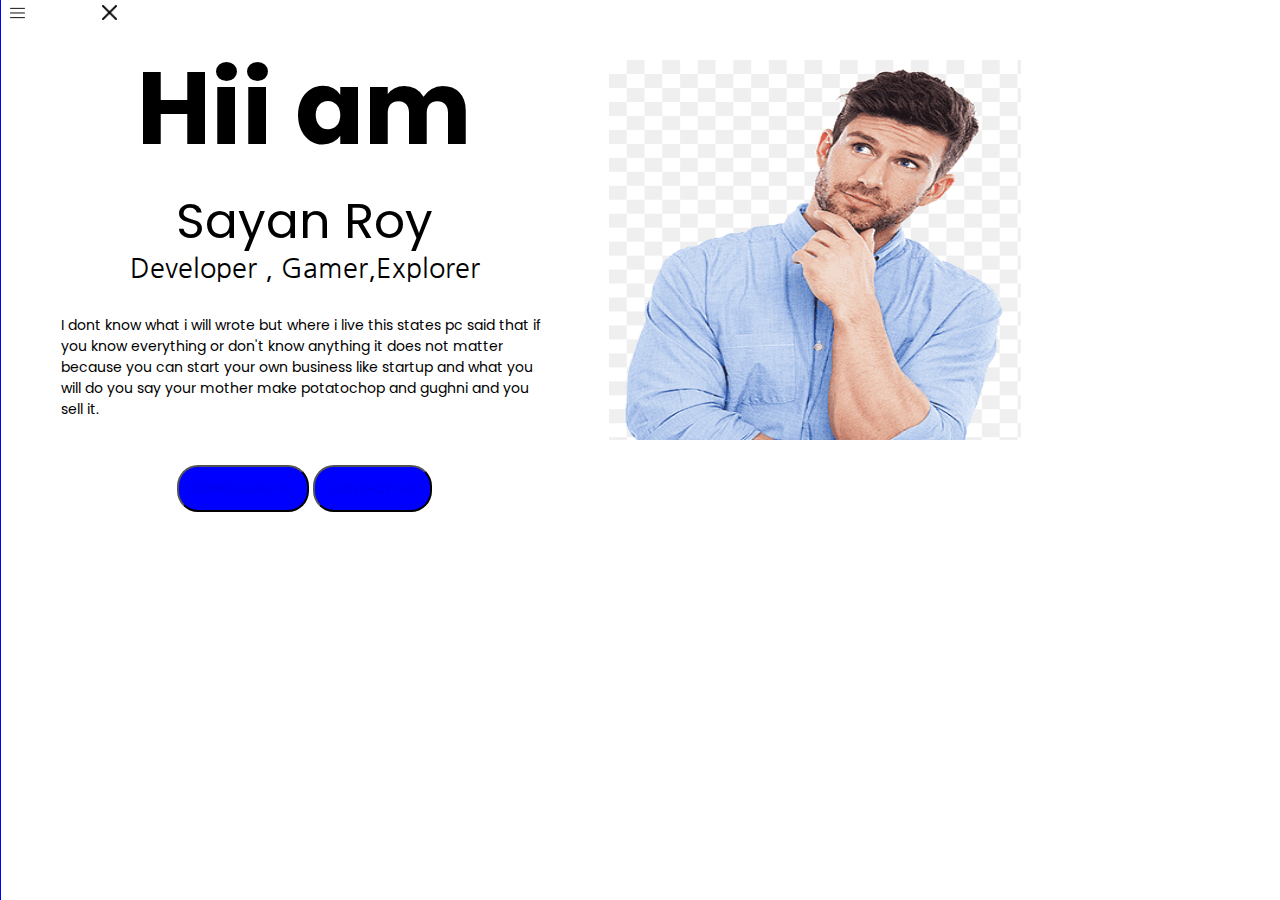
==== index.html @ c883a229 "first commit" ====
<!DOCTYPE html>
<html lang="en">
<head>
    <meta charset="UTF-8">
    <meta http-equiv="X-UA-Compatible" content="IE=edge">
    <meta name="viewport" content="width=device-width, initial-scale=1.0">
    <title> thapas chop-devoloper datascientist many more</title>
    <script  src="index.js"></script>
    <link rel="stylesheet" href="style.css">
</head>
<body>
<div class="container">
    <div class="sidebar sidebargo"> 
      <ul class="nav">
            <li><a href="/">Home</a></li>
            <li><a href="/intro.html">My Intro</a></li>
            <li><a href="/services.html">Services</a></li>
            <li><a href="/blog.html">Blog</a></li>
            <li><a href="/contact.html">Contactme</a></li>
        </ul>
   
    </div>
<div class="main">
   <div class="hamburger " >
        <img class="ham" src="image/hamburger.png" width="15px">   
        <img class="cross" src="image/close.png" width="15px">
   </div>
    
    <div class="infocon">
        <div class="info">
            <div class="hello"><h2>Hii am</h2></div>  
            <div class="name">Sayan Roy</div>
            <div class="hobby">Developer , Gamer,Explorer</div>
            <div class="about">I dont know what i will wrote but where i live this states pc said that
             if you know everything or don't know anything it does not matter because you can start your own business like startup and 
             what you will do you say your mother make  potatochop and gughni and you sell it.  </div>  
             <div class="button">
                <button><a href="/cv.txt">DOWNLOAD CV</a></button>
                <button><a href="/contact.html">CONTACT ME</a></button>
             </div>
        </div>
        <div class="pic">
            <img src="image/im.png" alt="logo" >
        </div>
    </div>
 </div>

 </div>


</body>
</html>
---- style.css ----
@import url('https://fonts.googleapis.com/css2?family=Nanum+Gothic&display=swap');
@import url('https://fonts.googleapis.com/css2?family=Poppins:wght@500&family=Tilt+Prism&display=swap');
@import url('https://fonts.googleapis.com/css2?family=Poppins:wght@500&display=swap');
@import url('https://fonts.googleapis.com/css2?family=Lora:wght@500&family=Nanum+Gothic&display=swap');
*{
    margin:0;
    padding: 0;
   
}

.container{      
    height: 100vh;
    width: 100vw;
  

}  



 /* sidebar-section*/


.sidebar{
    background-color:blue;
    font-family: 'Poppins', sans-serif;
   height: 100vh; 
   color:antiquewhite;

}

.sidebar .nav{
    padding: 11px;
}

.sidebar .nav li{
    list-style: none;
    padding: 22px;
    font-size: 11px;
    margin-top:40px;
    
}

.sidebar .nav li:hover{
 border:   thick double rgb(0, 102, 255);
cursor: pointer;
 padding: 10px;
 transition-property:border;

 transition-timing-function: linear;

}


.sidebar .nav li a{
    text-decoration: none;
    color:aliceblue;
}


/** main-section*/

.container{
    display :flex;
}




.main{
    background-color:white;
    font-family: 'Poppins', sans-serif;
 height: auto;
   width:90vw;
}

.hamburger{    position: absolute;
    top: 2px;
    left: 10px;
cursor: pointer;}

.cross{
    margin-left: 73px;
    margin-top: 1px;
}

.sidebargo{
    transform: translate(-129px,0);
     position: absolute;
 }



.infocon{
    background-color:white;
    height: auto;
    width:90vw;
    display: flex;
    justify-content: space-around;
}

.info{
    padding: 2rem;
    display: flex;
    flex-direction: column;
    align-items: center;
}

.hello{
    font-size: 68px;
}

.name{
    font-size: 49px;
    margin-bottom: 35px
    font-family: 'Lora', serif;
}

.hobby{
    font-size: 27px;
    margin-top: -6px;
    font-family: 'Nanum Gothic', sans-serif;
}

.about{padding: 29px;
    font-size: 14px;}


 .pic img{   
    background-color: white;
    margin-top: 60px;
    width: 412px;
    height: 380px;
    margin-right: 131px;
 }
.button button{
    padding:14px;
    border-radius: 21px;
    background-color:blue;
    color: beige;
    margin-top: 16px;
    cursor:pointer;

  
}

.button button a{
    text-decoration: none;
}

.button button:hover{
    background-color:black;
    color: greenyellow;
}

   

/* contact-from*/

.main h1{  text-align: center;
    font-family: 'Nanum Gothic', sans-serif;
    padding: 52px;
}

.contactform form div{
    display:flex;
    flex-direction: column;
    align-items: center;
}
.contactform form div input{
    width: 30vw;
    border-radius: 5px;
    background-color:darkred;
    color: blanchedalmond;
   cursor: pointer;
}


.contactform form div button{
    background-color: black;
    color: beige;
    border-radius: 5px;
    height: 27px;
    width: 83px;
    margin-top: 14px;
    cursor: pointer;
}


/* blog-code*/
.blog h1{
    text-align: left;
 padding-inline: 57px;
}
.blog-body{
    margin-top: 59px;
    padding: 10px 80px;
    font-size: 50px;
}


.blog div h2{
    color:black;
    font-family: 'Poppins', sans-serif; 
    font-size: 22px;
    padding: 2px;
}

.blog div p{
    font-size: 10px;
}
.blog div button{
    background-color: blue;
    color: blanchedalmond;
    border-radius: 7px;
    height: 32px;
    width: 79px;
    margin-top: 5px;8*
}



/* INTRO-SECTION*/

.about h2{    color:black;
    font-family: 'Poppins', sans-serif; 
    font-size: 37px;
    padding: 18px;

}

.about p{
    font-size: 16px;
    padding: 13px;
    padding: 18px;
}


.skill h2{ 
    font-family: 'Poppins', sans-serif;
    padding-left: 43px;
    font-size: 34px;
}

.skill li {list-style: none;
   padding: 9px 40px;
    font-family: 'Poppins', sans-serif; 
 font-size: 25px;
}
.skill .one hr{margin-left: 43px;
    height: 8px;
    border-radius: 5px;
    width:100px;
    background-color: darkviolet;
}

.skill .one2 hr{margin-left: 43px;
    height: 8px;
    border-radius: 5px;
    width:200px;
    background-color: darkviolet;
}

.skill .one3 hr{margin-left: 43px;
    height: 8px;
    border-radius: 5px;
    width:300px;
    background-color: darkviolet;
}

.skill .one4 hr{margin-left: 43px;
    height: 8px;
    border-radius: 5px;
    width:400px;
    background-color: darkviolet;
}





/* media-queries*/
@media(max-width:1215px){
   
   *{
    background-color:red;
   } 
}
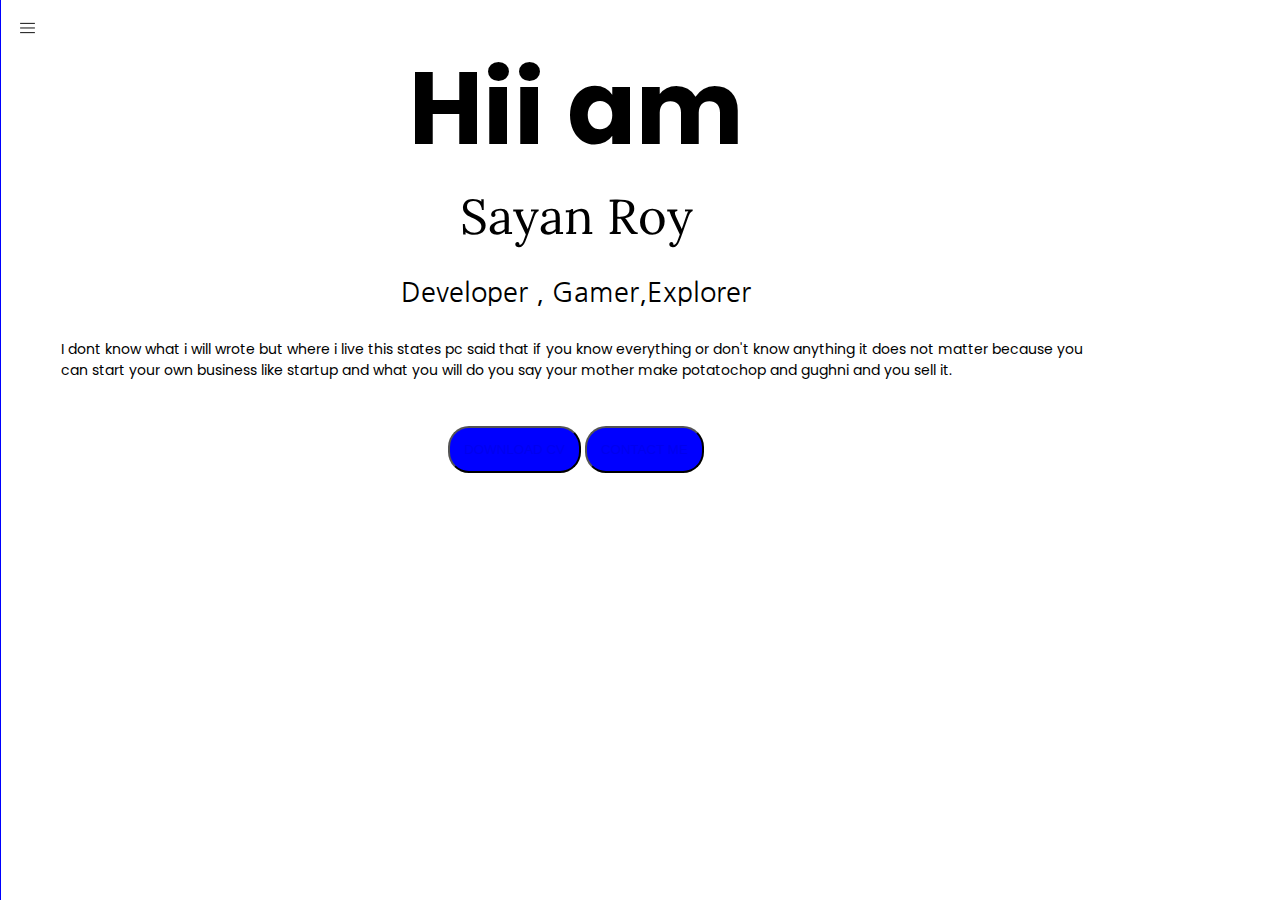
==== commit 6b17c606: "second commit" ====
--- a/index.html
+++ b/index.html
@@ -10,7 +10,7 @@
 </head>
 <body>
 <div class="container">
-    <div class="sidebar sidebargo"> 
+    <div class="sidebar sidebarGo"> 
       <ul class="nav">
             <li><a href="/">Home</a></li>
             <li><a href="/intro.html">My Intro</a></li>
@@ -21,7 +21,7 @@
    
     </div>
 <div class="main">
-   <div class="hamburger " >
+   <div class="hamburger" >
         <img class="ham" src="image/hamburger.png" width="15px">   
         <img class="cross" src="image/close.png" width="15px">
    </div>
@@ -39,7 +39,7 @@
                 <button><a href="/contact.html">CONTACT ME</a></button>
              </div>
         </div>
-        <div class="pic">
+        <div class="devPic">
             <img src="image/im.png" alt="logo" >
         </div>
     </div>
@@ -47,6 +47,6 @@
 
  </div>
 
-
+<script src="script.js"></script>
 </body>
-</html>
+</html>--- a/style.css
+++ b/style.css
@@ -2,180 +2,194 @@
 @import url('https://fonts.googleapis.com/css2?family=Poppins:wght@500&family=Tilt+Prism&display=swap');
 @import url('https://fonts.googleapis.com/css2?family=Poppins:wght@500&display=swap');
 @import url('https://fonts.googleapis.com/css2?family=Lora:wght@500&family=Nanum+Gothic&display=swap');
-*{
-    margin:0;
+
+* {
+    margin: 0;
     padding: 0;
-   
-}
-
-.container{      
+
+}
+
+.container {
     height: 100vh;
     width: 100vw;
-  
-
-}  
-
-
-
- /* sidebar-section*/
-
-
-.sidebar{
-    background-color:blue;
-    font-family: 'Poppins', sans-serif;
-   height: 100vh; 
-   color:antiquewhite;
-
-}
-
-.sidebar .nav{
+
+
+}
+
+
+
+/* sidebar-section*/
+
+
+.sidebar {
+    position: absolute;
+    background-color: blue;
+    font-family: 'Poppins', sans-serif;
+    height: 100vh;
+    color: antiquewhite;
+    transition: transform 0.3s ease-in;
+
+}
+
+.sidebar .nav {
     padding: 11px;
 }
 
-.sidebar .nav li{
+.sidebar .nav li {
     list-style: none;
     padding: 22px;
     font-size: 11px;
-    margin-top:40px;
-    
-}
-
-.sidebar .nav li:hover{
- border:   thick double rgb(0, 102, 255);
-cursor: pointer;
- padding: 10px;
- transition-property:border;
-
- transition-timing-function: linear;
-
-}
-
-
-.sidebar .nav li a{
+    margin-top: 40px;
+
+}
+
+.sidebar .nav li:hover {
+    border: thick double rgb(0, 102, 255);
+    cursor: pointer;
+    padding: 10px;
+    transition-property: border;
+
+    transition-timing-function: linear;
+
+}
+
+
+.sidebar .nav li a {
     text-decoration: none;
-    color:aliceblue;
+    color: aliceblue;
 }
 
 
 /** main-section*/
 
-.container{
-    display :flex;
-}
-
-
-
-
-.main{
-    background-color:white;
-    font-family: 'Poppins', sans-serif;
- height: auto;
-   width:90vw;
-}
-
-.hamburger{    position: absolute;
-    top: 2px;
+.container {
+    display: flex;
+}
+
+
+
+
+.main {
+    background-color: white;
+    font-family: 'Poppins', sans-serif;
+    height: auto;
+    width: 90vw;
+}
+
+.hamburger {
+    position: absolute;
+    top: 10px;
     left: 10px;
-cursor: pointer;}
-
-.cross{
-    margin-left: 73px;
-    margin-top: 1px;
-}
-
-.sidebargo{
-    transform: translate(-129px,0);
-     position: absolute;
- }
-
-
-
-.infocon{
-    background-color:white;
+    cursor: pointer;
+}
+
+.ham {
+    margin-top: 10px;
+    margin-left: 10px;
+}
+.cross {background-color:rgba(253, 255, 240, 0.849);
+    margin-left: 100px;
+    margin-top: 10px;
+}
+
+.sidebarGo {
+    transform: translate(-129px, 0);
+    position: absolute;
+}
+
+
+
+.infocon {
+    background-color: white;
     height: auto;
-    width:90vw;
+    width: 90vw;
     display: flex;
     justify-content: space-around;
 }
 
-.info{
+.info {
     padding: 2rem;
     display: flex;
     flex-direction: column;
     align-items: center;
 }
 
-.hello{
+.hello {
     font-size: 68px;
 }
 
-.name{
+.name {
     font-size: 49px;
-    margin-bottom: 35px
+    margin-bottom: 35px ;
     font-family: 'Lora', serif;
 }
 
-.hobby{
+.hobby {
     font-size: 27px;
     margin-top: -6px;
     font-family: 'Nanum Gothic', sans-serif;
 }
 
-.about{padding: 29px;
-    font-size: 14px;}
-
-
- .pic img{   
+.about {
+    padding: 29px;
+    font-size: 14px;
+}
+
+
+.devPic img {
     background-color: white;
     margin-top: 60px;
     width: 412px;
     height: 380px;
     margin-right: 131px;
- }
-.button button{
-    padding:14px;
+}
+
+.button button {
+    padding: 14px;
     border-radius: 21px;
-    background-color:blue;
+    background-color: blue;
     color: beige;
     margin-top: 16px;
-    cursor:pointer;
-
-  
-}
-
-.button button a{
+    cursor: pointer;
+
+
+}
+
+.button button a {
     text-decoration: none;
 }
 
-.button button:hover{
-    background-color:black;
+.button button:hover {
+    background-color: black;
     color: greenyellow;
 }
 
-   
+
 
 /* contact-from*/
 
-.main h1{  text-align: center;
+.main h1 {
+    text-align: center;
     font-family: 'Nanum Gothic', sans-serif;
     padding: 52px;
 }
 
-.contactform form div{
-    display:flex;
+.contactform form div {
+    display: flex;
     flex-direction: column;
     align-items: center;
 }
-.contactform form div input{
+
+.contactform form div input {
     width: 30vw;
     border-radius: 5px;
-    background-color:darkred;
+    background-color: darkred;
     color: blanchedalmond;
-   cursor: pointer;
-}
-
-
-.contactform form div button{
+    cursor: pointer;
+}
+
+
+.contactform form div button {
     background-color: black;
     color: beige;
     border-radius: 5px;
@@ -187,90 +201,99 @@
 
 
 /* blog-code*/
-.blog h1{
+.blog h1 {
     text-align: left;
- padding-inline: 57px;
-}
-.blog-body{
+    padding-inline: 57px;
+}
+
+.blog-body {
     margin-top: 59px;
     padding: 10px 80px;
     font-size: 50px;
 }
 
 
-.blog div h2{
-    color:black;
-    font-family: 'Poppins', sans-serif; 
+.blog div h2 {
+    color: black;
+    font-family: 'Poppins', sans-serif;
     font-size: 22px;
     padding: 2px;
 }
 
-.blog div p{
+.blog div p {
     font-size: 10px;
 }
-.blog div button{
+
+.blog div button {
     background-color: blue;
     color: blanchedalmond;
     border-radius: 7px;
     height: 32px;
     width: 79px;
-    margin-top: 5px;8*
+    margin-top: 5px;
 }
 
 
 
 /* INTRO-SECTION*/
 
-.about h2{    color:black;
-    font-family: 'Poppins', sans-serif; 
+.about h2 {
+    color: black;
+    font-family: 'Poppins', sans-serif;
     font-size: 37px;
     padding: 18px;
 
 }
 
-.about p{
+.about p {
     font-size: 16px;
     padding: 13px;
     padding: 18px;
 }
 
 
-.skill h2{ 
+.skill h2 {
     font-family: 'Poppins', sans-serif;
     padding-left: 43px;
     font-size: 34px;
 }
 
-.skill li {list-style: none;
-   padding: 9px 40px;
-    font-family: 'Poppins', sans-serif; 
- font-size: 25px;
-}
-.skill .one hr{margin-left: 43px;
+.skill li {
+    list-style: none;
+    padding: 9px 40px;
+    font-family: 'Poppins', sans-serif;
+    font-size: 25px;
+}
+
+.skill .one hr {
+    margin-left: 43px;
     height: 8px;
     border-radius: 5px;
-    width:100px;
+    width: 100px;
     background-color: darkviolet;
 }
 
-.skill .one2 hr{margin-left: 43px;
+.skill .one2 hr {
+    margin-left: 43px;
     height: 8px;
     border-radius: 5px;
-    width:200px;
+    width: 200px;
     background-color: darkviolet;
 }
 
-.skill .one3 hr{margin-left: 43px;
+.skill .one3 hr {
+    margin-left: 43px;
     height: 8px;
     border-radius: 5px;
-    width:300px;
+    width: 300px;
     background-color: darkviolet;
 }
 
-.skill .one4 hr{margin-left: 43px;
+.skill .one4 hr {
+    margin-left: 43px;
     height: 8px;
     border-radius: 5px;
-    width:400px;
+    width: 400px;
     background-color: darkviolet;
 }
 
@@ -279,9 +302,12 @@
 
 
 /* media-queries*/
-@media(max-width:1215px){
-   
-   *{
+@media(max-width: 1615px) {
+.devPic {
+    display: none;
+}
+    /* *{
     background-color:red;
-   } 
-}
+   }  */
+}
+
